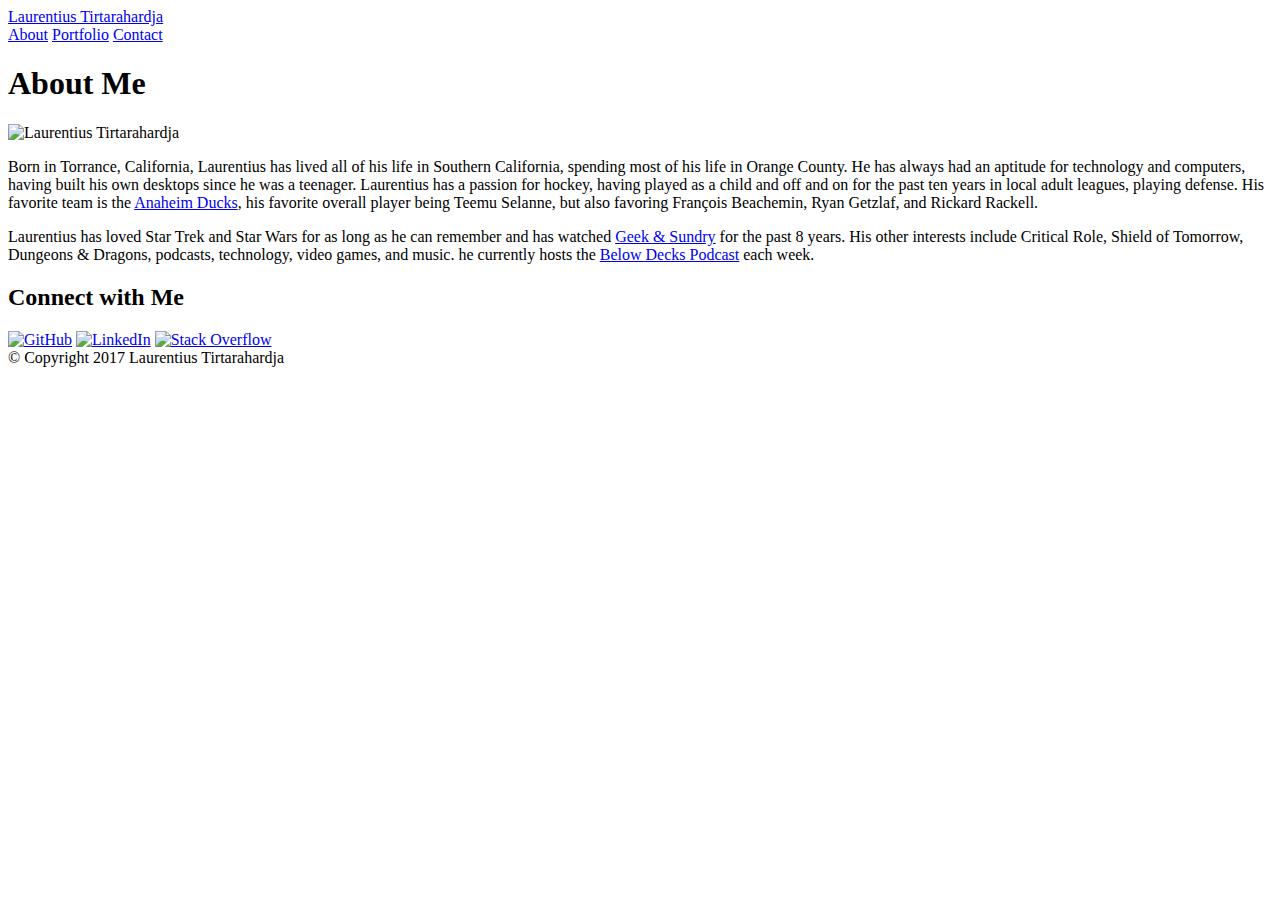
==== index.html @ 8abf24b9 "copyright correction" ====
<!DOCTYPE html>
<html lang="en-us">

<head>
  <meta charset="UTF-8">
  <title>About | Laurentius Tirtarahardja</title>
  <link rel="stylesheet" type="text/css" href="assets/css/reset.css">
  <link rel="stylesheet" type="text/css" href="assets/css/style.css">
  <link href="https://fonts.googleapis.com/css?family=Open+Sans+Condensed:300" rel="stylesheet">
  <link href="https://fonts.googleapis.com/css?family=David+Libre|Open+Sans+Condensed:300" rel="stylesheet">
</head>

<body>

  <header id="top-bar">
    <div class="container">
      <a href="index.html" id="logo">Laurentius Tirtarahardja</a>
      <nav>
        <a href="index.html">About</a>
        <a href="portfolio.html">Portfolio</a>
        <a href="contact.html">Contact</a>
      </nav>
    </div>
  </header>

  <div id="main-container" class="container">
    <section class="main-section">
      <h1>About Me</h1>

      <img src="assets/images/biopic.png" class="auth-image" alt="Laurentius Tirtarahardja">

      <p>Born in Torrance, California, Laurentius has lived all of his life in Southern California, spending most of his life in Orange County. He has always had an aptitude for technology and computers, having built his own desktops since he was a teenager. Laurentius has a passion for hockey, having played as a child and off and on for the past ten years in local adult leagues, playing defense. His favorite team is the <a href="https://ducks.nhl.com" target="_blank">Anaheim Ducks</a>, his favorite overall player being Teemu Selanne, but also favoring Fran&ccedil;ois Beachemin, Ryan Getzlaf, and Rickard Rackell.</p>

      <p>Laurentius has loved Star Trek and Star Wars for as long as he can remember and has watched <a href="https:/geekandsundry.com" target="_blank">Geek &amp; Sundry</a> for the past 8 years. His other interests include Critical Role, Shield of Tomorrow, Dungeons &amp; Dragons, podcasts, technology, video games, and music. he currently hosts the <a href="https://www.belowdeckspodcast.com" target="_blank">Below Decks Podcast</a> each week.</p>

    </section>

    <section class="sidebar">
      <div id="connect">
        <h2>Connect with Me</h2>

        <a href="https://github.com/pablackhawk"><img src="assets/images/github-128.png" class="social" alt="GitHub" /></a>
        <a href="https://stackoverflow.com/users/8588499/laurent-tirtrarahardja?tab=profile"><img src="assets/images/linkedin-128.png" class="social" alt="LinkedIn" /></a>
        <a href="https://www.linkedin.com/in/laurent-tirtarahardja-a0a5a144/"><img src="assets/images/stackoverflow-128.png" class="social" alt="Stack Overflow" /></a>
      </div>
    </section>
  </div>

  <div class="push"></div>

  <footer>
    <div class="container">
      &copy; Copyright 2017 Laurentius Tirtarahardja
    </div>
  </footer>
</body>

</html>
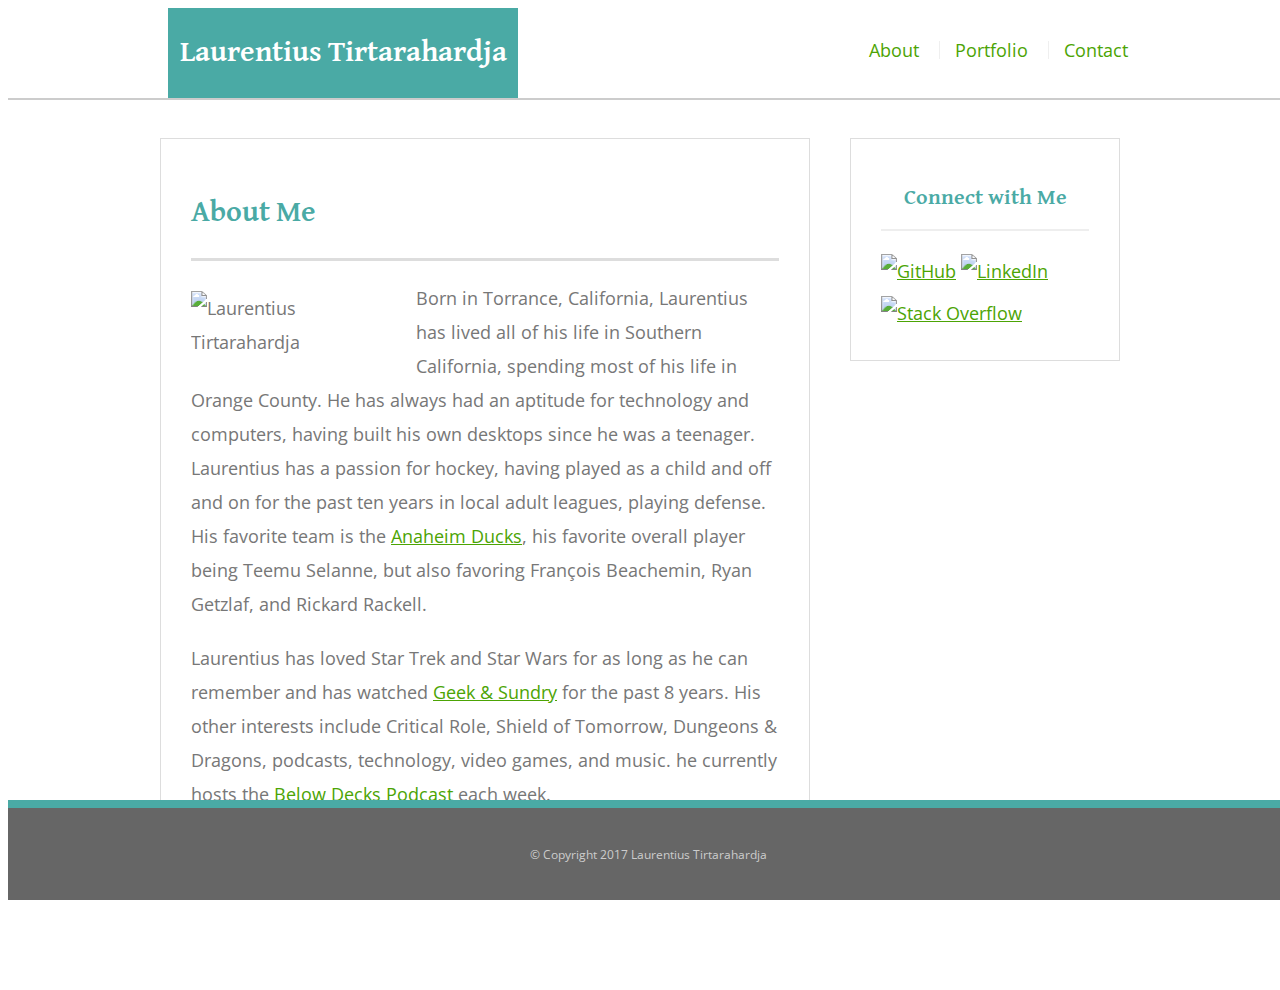
==== commit 122c4e6d: "added viewport" ====
--- a/index.html
+++ b/index.html
@@ -2,6 +2,7 @@
 <html lang="en-us">
 
 <head>
+  <meta name="viewport" content="width=device-width, initial-scale=1.0">
   <meta charset="UTF-8">
   <title>About | Laurentius Tirtarahardja</title>
   <link rel="stylesheet" type="text/css" href="assets/css/reset.css">
--- a/assets/css/style.css
+++ b/assets/css/style.css
@@ -0,0 +1,354 @@
+body {
+  font-family: 'Open Sans Condensed', sans-serif;
+  font-size: 18px;
+  line-height: 34px;
+  color: #777;
+  background: url("../images/vintage-concrete.png");
+}
+
+* {
+  box-sizing: border-box;
+}
+
+/* general */
+
+.container {
+  width: 100%;
+  max-width: 960px;
+  margin: 0 auto;
+  clear: both;
+}
+
+h1,
+h2,
+h3,
+p {
+  margin-bottom: 20px;
+}
+
+p:last-child {
+  margin-bottom: 0;
+}
+
+h1,
+h2,
+h3 {
+  font-family: 'David Libre', serif;
+  font-weight: 700;
+  color: #4aaaa5;
+}
+
+h1 {
+  padding-bottom: 20px;
+  font-size: 30px;
+  line-height: 49px;
+  border-bottom: 3px solid #ddd;
+}
+
+h2,
+h3 {
+  font-size: 22px;
+}
+
+a:link {
+  color: hsl(93,95%,33%);
+}
+
+a:hover {
+  color:hsla(196, 93%, 39%, 0.6);
+}
+a:visited {
+  color: hsl(58,80%,42%);
+}
+
+/* header */
+
+#top-bar {
+  position: fixed;
+  z-index: 99;
+  width: 100%;
+  margin: 0 0 30px;
+  overflow: auto;
+  color: #fff;
+  background: #fff;
+  border-bottom: 2px solid #ccc;
+}
+
+#logo {
+  float: left;
+  width: 350px;
+  height: 90px;
+  font-family: 'David Libre', serif;
+  font-size: 30px;
+  font-weight: 700;
+  line-height: 90px;
+  color: #fff;
+  text-align: center;
+  text-decoration: none;
+  background: #4aaaa5;
+}
+
+nav {
+  float: right;
+  margin-top: 25px;
+}
+
+nav a {
+  display: inline-block;
+  padding-left: 15px;
+  margin-left: 15px;
+  line-height: 18px;
+  color: #999;
+  text-decoration: none;
+  border-left: 1px solid #efefef;
+}
+
+nav a:first-child {
+  border-left: 0 none;
+}
+
+.push {
+  height: 100px;
+  clear: both;
+}
+
+/* footer */
+
+footer {
+  position: fixed;
+  height: 100px;
+  bottom: 0px;
+  width: 100%;
+  padding: 30px 0;
+  clear: both;
+  font-size: 12px;
+  color: #fff;
+  color: #ccc;
+  text-align: center;
+  background: #666;
+  border-top: 8px solid #4aaaa5;
+}
+
+
+/* sidebar */
+
+.sidebar {
+  float: right;
+  width: 100%;
+  max-width: 270px;
+  padding: 30px;
+  margin-bottom: 20px;
+  background: #fff;
+  border: 1px solid #ddd;
+}
+
+h3,
+.sidebar h2 {
+  padding-bottom: 20px;
+  text-align: center;
+  margin-bottom: 15px;
+  line-height: 22px;
+  border-bottom: 2px solid #eee;
+}
+
+.social {
+  width: 62px;
+  height: 62px;
+  margin-top: 8px;
+  margin-right: 5px;
+}
+
+.social:last-child {
+  margin-right: 0;
+}
+
+/* main */
+
+#main-container {
+  padding-top: 130px;
+}
+
+.main-section {
+  float: left;
+  width: 100%;
+  max-width: 650px;
+  padding: 30px;
+  margin: 0 0 40px;
+  background: #fff;
+  border: 1px solid #ddd;
+}
+
+/* portfolio page */
+
+.work {
+  position: relative;
+  float: left;
+  width: 250px;
+  margin: 20px 0 25px;
+  overflow: auto;
+}
+
+.work:nth-child(even) {
+  margin-right: 40px;
+}
+
+.work img {
+  width: 250px;
+  height:250px;
+  border: 0 none;
+  opacity: 0.8;
+}
+
+.work h3 {
+  position: absolute;
+  bottom: 20px;
+  width: 100%;
+  padding: 15px;
+  margin-bottom: 0;
+  font-weight: 300;
+  line-height: 30px;
+  color: #fff;
+  text-align: center;
+  background: #4aaaa5;
+  border-bottom: 0;
+}
+
+.auth-image {
+  float: left;
+  width: 200px;
+  height: auto;
+  margin-top: 10px;
+  margin-right: 25px;
+}
+
+/* contact page */
+
+#contact-form ul {
+  margin-bottom: 20px;
+}
+
+#contact-form li {
+  margin-bottom: 10px;
+}
+
+label,
+input[type=text],
+input[type=email],
+textarea {
+  display: block;
+  width: 100%;
+}
+
+input[type=text],
+input[type=email],
+textarea {
+  height: 35px;
+  padding: 0 10px;
+  font-size: 14px;
+  border: 1px solid #ddd;
+}
+
+textarea {
+  height: 200px;
+}
+
+input[type=submit] {
+  padding: 10px 30px;
+  font-size: 18px;
+  color: #fff;
+  cursor: pointer;
+  background: #4aaaa5;
+  border: 0 none;
+}
+
+@media screen and (max-width: 980px) {
+
+  .main-section {
+    max-width: 600px;
+  }
+
+  .work {
+    position: relative;
+    left: 25%;
+  }
+  .sidebar {
+    max-width: 260px;
+  }
+
+  .container {
+    padding: 0 30px;
+  }
+}
+
+@media screen and (max-width: 768px)  {
+
+  .main-section {
+    max-width: 600px;
+  }
+
+  .sidebar {
+    max-width: 600px;
+    position: relative;
+    left: -49px;
+    
+  }
+
+  .work {
+    position: relative;
+    left: 25%;
+  }
+  .social {
+    position: relative;
+    left: 30%;
+  }
+
+  .container {
+    padding: 0 60px;
+  }
+}
+
+@media screen and (max-width: 640px) {
+  
+  #main-container {
+    padding-top: 0px
+    ;
+  }
+
+  #top-bar {
+    position: static;
+    top: 0px;
+    height: ;
+  }
+  nav {
+    position: relative;
+    right: 33%;
+  }
+  .main-section {
+    width: 518px;
+    position: relative;
+    top: 10px;
+  }
+
+  #logo {
+    width: 518px;
+  }
+  .sidebar {
+    width: 518px;
+    position: relative;
+    left: 0px;
+    margin: 0 auto;
+  }
+
+  .work {
+    margin: 0 auto;
+    position: relative;
+  }
+
+  .container {
+    padding: 0 60px;
+  }
+
+  .push {
+    height: 150px;
+  }
+}
